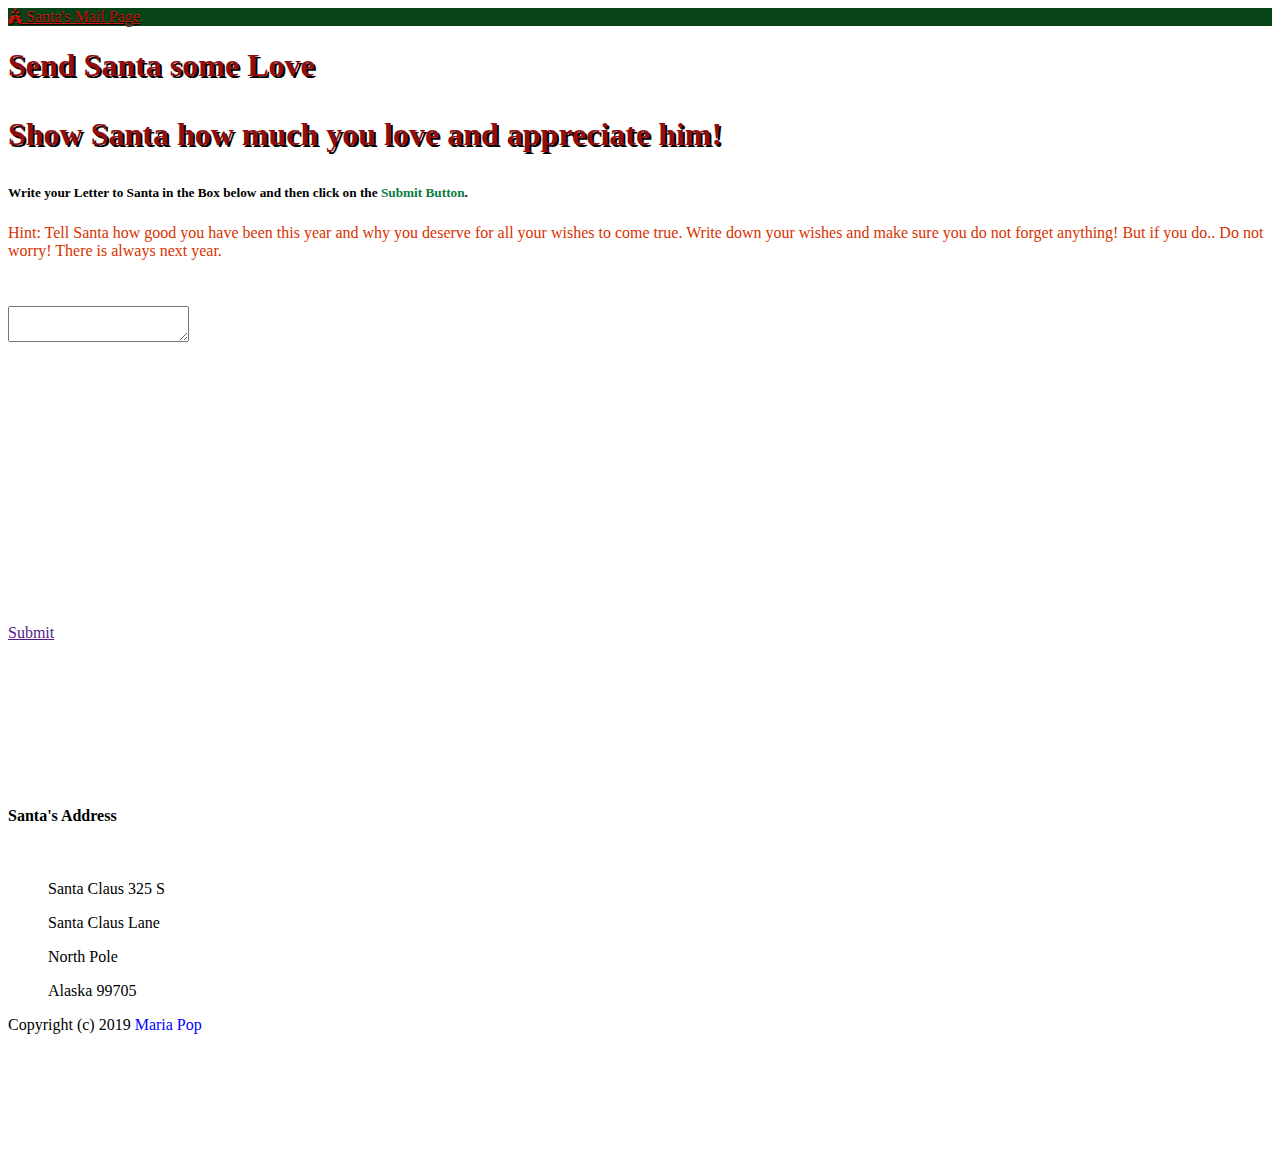
==== views/sendlove.html @ 22d4a9eb "Create sendlove.html" ====
<!doctype html>
<html lang="en">

<head>
    <!-- Required meta tags -->
    <meta charset="utf-8">
    <meta name="viewport" content="width=device-width, initial-scale=1, shrink-to-fit=no">

    <!-- Bootstrap CSS -->
    <link rel="stylesheet" href="https://stackpath.bootstrapcdn.com/bootstrap/4.1.3/css/bootstrap.min.css" integrity="sha384-MCw98/SFnGE8fJT3GXwEOngsV7Zt27NXFoaoApmYm81iuXoPkFOJwJ8ERdknLPMO"
        crossorigin="anonymous">
        <link 
        href="https://cdnjs.cloudflare.com/ajax/libs/font-awesome/5.11.2/css/all.min.css" 
        rel="stylesheet"  type='text/css'>

    <style>
        #header {
            /* background: url("images/mick-haupt-KPOTowEvT3E-unsplash.jpg"); */
            background: url("https://wallpaperaccess.com/full/386402.jpg") center center / cover no-repeat;
            color: #910e0e;
            font-weight: 700;
        }
        /* h1 p {
            font-weight: 700;
        } */
        #gallery {
            background: url("https://gallery.yopriceville.com/var/albums/Backgrounds/Christmas_Background_with_Snowflake_and_Christmas_Balls.jpg?m=1446243504") center center / cover no-repeat;
            /* background-size: 90% 100%; */

        }
        /* #navbarfix {
            background-color: white;
        } */
    </style>

    <title>Santa's MailBox</title>
</head>

<body>
    <nav style="background-color: #064418;" id="navbarfix" class="navbar float-left">
        <div class="container">
            <a href="" style="color: rgba(255, 18, 18, 0.78); text-shadow: 0.5px 1px black;" class="navbar-brand"><i class="fas fa-holly-berry"></i> Santa's Mail Page</a>
        </div>
    </nav>

    <section id="header" class="jumbotron text-center">
        <h1 style="font-weight: 900; text-shadow: 2px 2px black;" class="display-2">Send Santa some Love</h1>
        <p style="font-size: 2rem; font-weight: 900; text-shadow: 2px 2px black;" class="lead">Show Santa how much you love and appreciate him!</p>
    </section>
    <div class="container text-center" style="height: 600px;">
        <h5>Write your Letter to Santa in the Box below and then click on the <span style="color: rgb(12, 122, 67);">Submit Button</span>.</h5>
        <p style="color: rgb(216, 50, 0); text-decoration-style: wavy;">Hint: Tell Santa how good you have been this year and why you deserve for all your wishes to come true. Write down your wishes and make sure you do not forget anything! But if you do.. Do not worry! There is always next year.</p>
        <div class="input-group" style="height: 300px; padding-top: 30px;">
                <div class="input-group-prepend">
                </div>
                <textarea class="form-control" aria-label="With textarea"></textarea>
        </div>
        <br>
        <a href="" class="btn btn-outline-success btn-lg">Submit</a>
    </div>
    

    <footer>
        <section style="height: 350px;" id="footer" class="jumbotron text-center">
            <h4 class="font-weight-bold">Santa's Address</h4>
            <br>
            <ul style="list-style-type: none;">
                <li><p class="font-weight-normal">Santa Claus 325 S</p></li>
                <li><p class="font-weight-normal">Santa Claus Lane</p></li>
                <li><p class="font-weight-bold">North Pole</p></li>
                <li><p class="font-weight-normal">Alaska 99705</p></li>
            </ul>
            <p>Copyright (c) 2019 <span style="color: blue;">Maria Pop</span> </p>
        </section>
    </footer>

    <!-- Optional JavaScript -->
    <!-- jQuery first, then Popper.js, then Bootstrap JS -->
    <script src="https://code.jquery.com/jquery-3.3.1.slim.min.js" integrity="sha384-q8i/X+965DzO0rT7abK41JStQIAqVgRVzpbzo5smXKp4YfRvH+8abtTE1Pi6jizo"
        crossorigin="anonymous"></script>
    <script src="https://cdnjs.cloudflare.com/ajax/libs/popper.js/1.14.3/umd/popper.min.js" integrity="sha384-ZMP7rVo3mIykV+2+9J3UJ46jBk0WLaUAdn689aCwoqbBJiSnjAK/l8WvCWPIPm49"
        crossorigin="anonymous"></script>
    <script src="https://stackpath.bootstrapcdn.com/bootstrap/4.1.3/js/bootstrap.min.js" integrity="sha384-ChfqqxuZUCnJSK3+MXmPNIyE6ZbWh2IMqE241rYiqJxyMiZ6OW/JmZQ5stwEULTy"
        crossorigin="anonymous"></script>
</body>

</html>
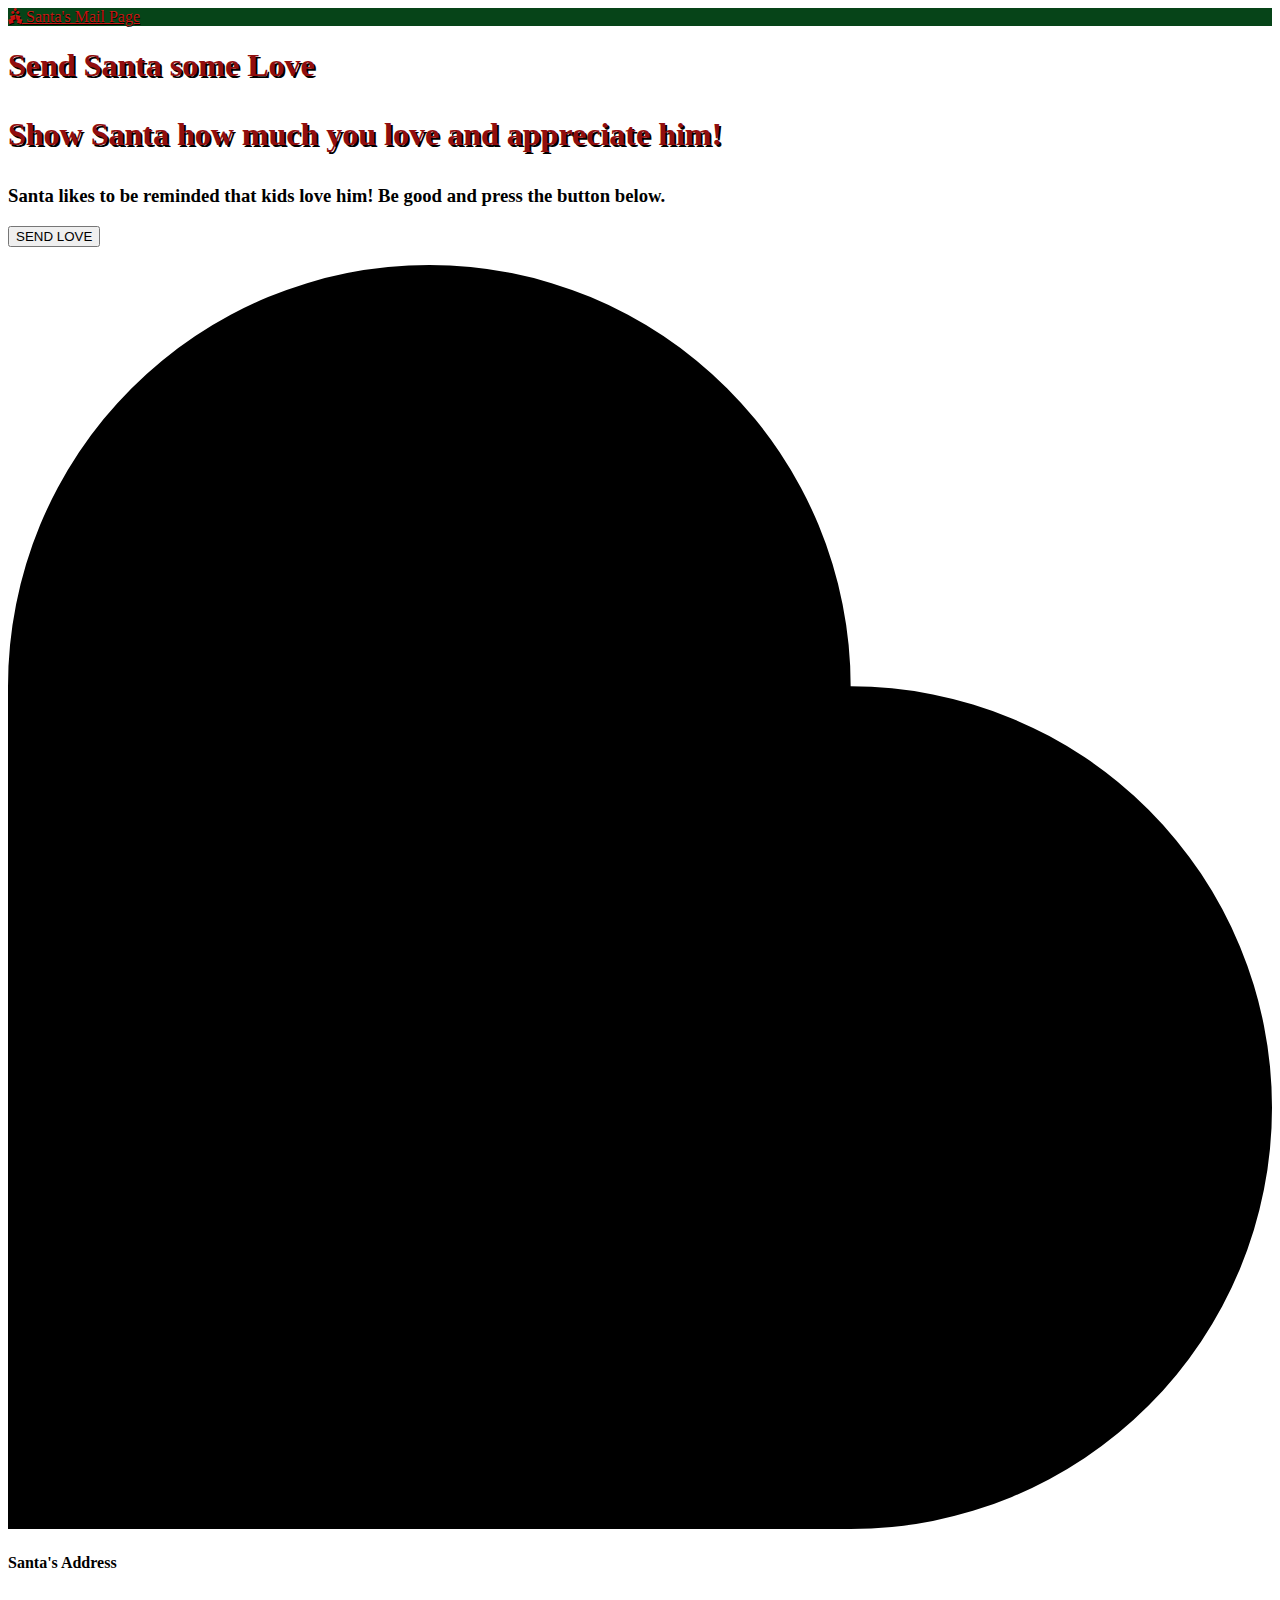
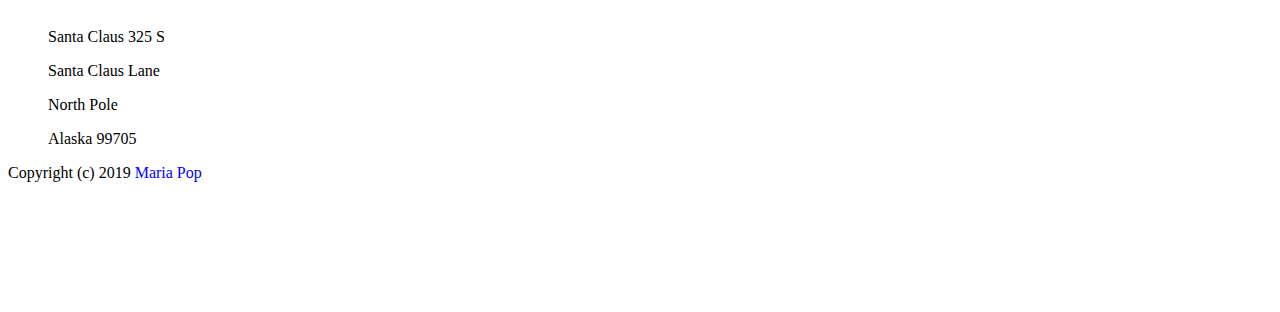
==== commit 5af32055: "Update sendlove.html" ====
--- a/views/sendlove.html
+++ b/views/sendlove.html
@@ -12,6 +12,12 @@
         <link 
         href="https://cdnjs.cloudflare.com/ajax/libs/font-awesome/5.11.2/css/all.min.css" 
         rel="stylesheet"  type='text/css'>
+        <link rel="stylesheet" href="sendlove.css">
+        <script
+            src="https://code.jquery.com/jquery-3.4.1.min.js"
+            integrity="sha256-CSXorXvZcTkaix6Yvo6HppcZGetbYMGWSFlBw8HfCJo="
+            crossorigin="anonymous"></script>
+        <script type="text/javascript" src="sendlove.js"></script>
 
     <style>
         #header {
@@ -47,20 +53,41 @@
         <h1 style="font-weight: 900; text-shadow: 2px 2px black;" class="display-2">Send Santa some Love</h1>
         <p style="font-size: 2rem; font-weight: 900; text-shadow: 2px 2px black;" class="lead">Show Santa how much you love and appreciate him!</p>
     </section>
-    <div class="container text-center" style="height: 600px;">
-        <h5>Write your Letter to Santa in the Box below and then click on the <span style="color: rgb(12, 122, 67);">Submit Button</span>.</h5>
-        <p style="color: rgb(216, 50, 0); text-decoration-style: wavy;">Hint: Tell Santa how good you have been this year and why you deserve for all your wishes to come true. Write down your wishes and make sure you do not forget anything! But if you do.. Do not worry! There is always next year.</p>
-        <div class="input-group" style="height: 300px; padding-top: 30px;">
-                <div class="input-group-prepend">
-                </div>
-                <textarea class="form-control" aria-label="With textarea"></textarea>
-        </div>
-        <br>
-        <a href="" class="btn btn-outline-success btn-lg">Submit</a>
+
+    <!-- https://codepen.io/vivinantony/pen/gbENBB -->
+
+    <div id="header-plugin"></div>
+
+    <div class="bg_heart jumbotron text-center">
+        <section class="mainMessage">
+                <h3>Santa likes to be reminded that kids love him! Be good and press the <span>button</span> below.</h3>
+                <button id="sendbtn" class="btn btn-lg btn-danger">SEND LOVE</button>
+                <br>
+                <span id="message" class="message"></span>
+                <br>
+                <span id="signature" class="message"></span>
+        </section>
     </div>
+
+    <div class="stage">
+        <div id="try" class="heart"></div>
+    </div>
+
+    <svg class="heart-loader" xmlns:rdf="http://www.w3.org/1999/02/22-rdf-syntax-ns#" xmlns:svg="http://www.w3.org/2000/svg" xmlns="http://www.w3.org/2000/svg" xmlns:xlink="http://www.w3.org/1999/xlink" viewBox="0 0 90 90" version="1.1">
+        <g class="heart-loader__group">
+          <path class="heart-loader__square" stroke-width="1" fill="none" d="M0,30 0,90 60,90 60,30z"/>
+          <path class="heart-loader__circle m--left" stroke-width="1" fill="none" d="M60,60 a30,30 0 0,1 -60,0 a30,30 0 0,1 60,0"/>
+          <path class="heart-loader__circle m--right" stroke-width="1" fill="none" d="M60,60 a30,30 0 0,1 -60,0 a30,30 0 0,1 60,0"/>
+          <path class="heart-loader__heartPath" stroke-width="2" d="M60,30 a30,30 0 0,1 0,60 L0,90 0,30 a30,30 0 0,1 60,0" />
+        </g>
+      </svg>
+      <div class="other">
+        <!-- <a href="https://codepen.io/suez/pen/doMKLP/" target="_blank" class="other__link">Pin Animation</a>
+        <a href="https://codepen.io/suez/pen/MwJdRy/" target="_blank" class="other__link">Logo Animation</a> -->
+      </div>
     
 
-    <footer>
+    <footer class="footer">
         <section style="height: 350px;" id="footer" class="jumbotron text-center">
             <h4 class="font-weight-bold">Santa's Address</h4>
             <br>
